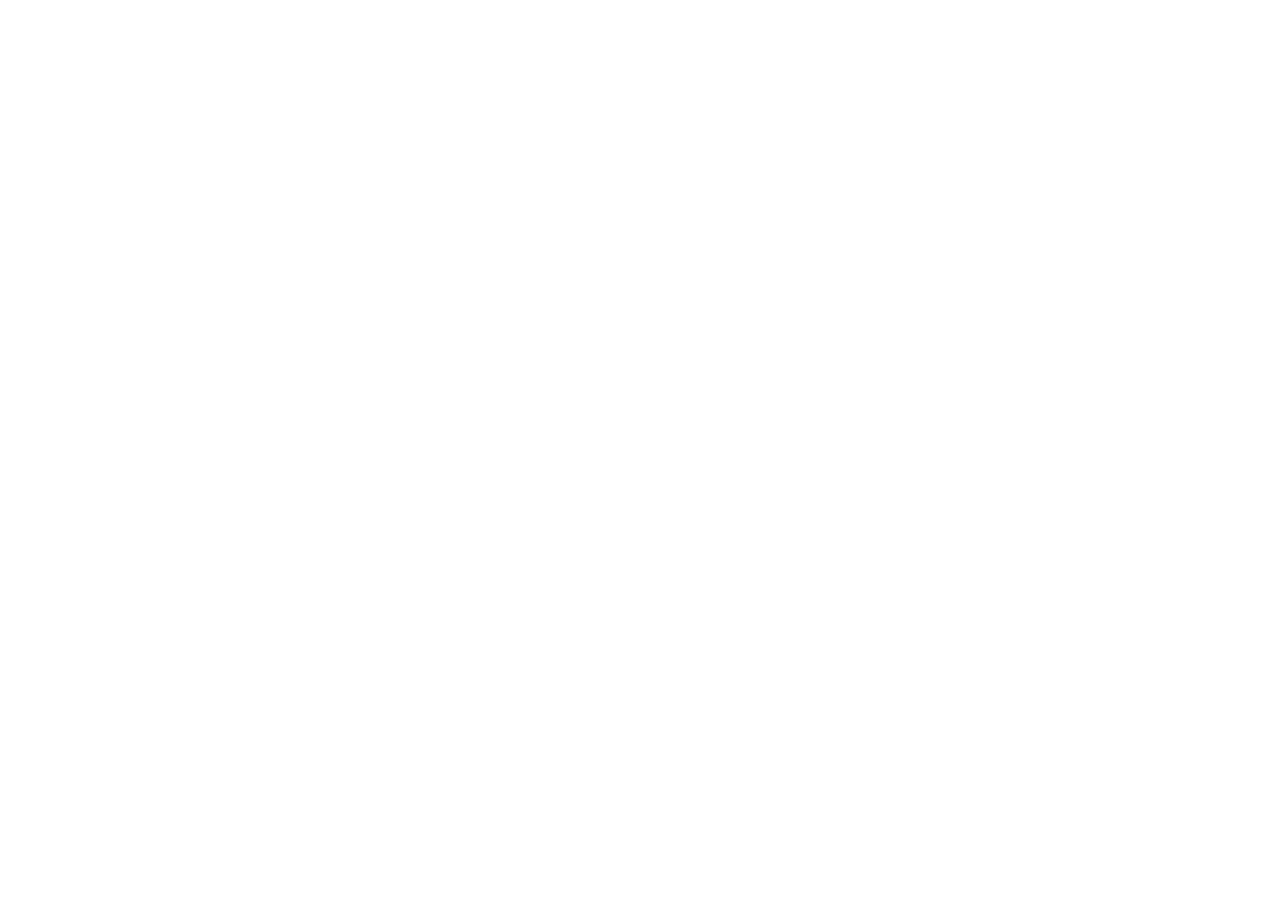
==== Audio/Aufgabe 7/index.html @ 784befc9 "Aufgabe 7" ====
<html>
    
        <head>
            <title>Drum-Machine</title>
            <link rel="stylesheet" type="text/css" href="style.css">
        </head>

        <body>
            

            
        </body>
    



</html>
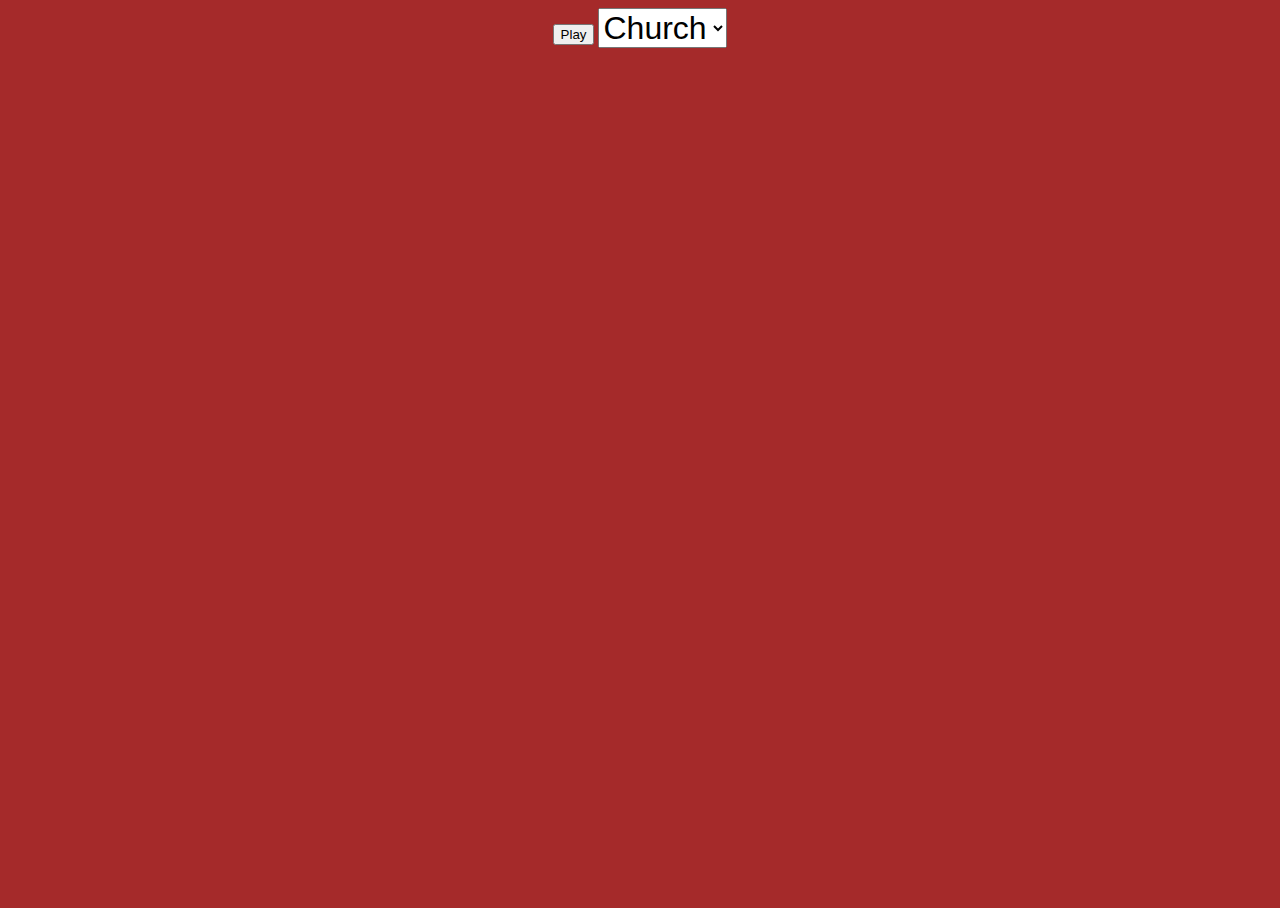
==== commit 637dbe49: "Aufgabe 7" ====
--- a/Audio/Aufgabe 7/index.html
+++ b/Audio/Aufgabe 7/index.html
@@ -6,8 +6,14 @@
         </head>
 
         <body>
-            
-
+            <button id="playStopButton">Play</button>
+            <select id="selectList">
+                <option value="church">Church</option>
+                <option value="cave">Cave</option>
+                <option value="garage">Garage</option>
+                <option value="room">Room</option>
+            </select>
+            <script src="reverb.js"></script>
             
         </body>
     
--- a/Audio/Aufgabe 7/style.css
+++ b/Audio/Aufgabe 7/style.css
@@ -0,0 +1,25 @@
+html, body {
+    background-color: brown;
+    height: 100%;
+    color: darkgoldenrod;
+    text-align: center;
+}
+
+#myPlayStopButton {
+    border: none;
+    margin-left: 0.6em;
+    margin-bottom: 0.5em;
+    background-color: chocolate;
+    color: antiquewhite;
+    font-size: 0.8em;
+    padding: 0.5em 1.5em;
+    font-size: 2em;
+}
+
+#playStopButton:active {
+    background-color: aliceblue;
+}
+
+#selectList {
+    font-size: 2em;
+}